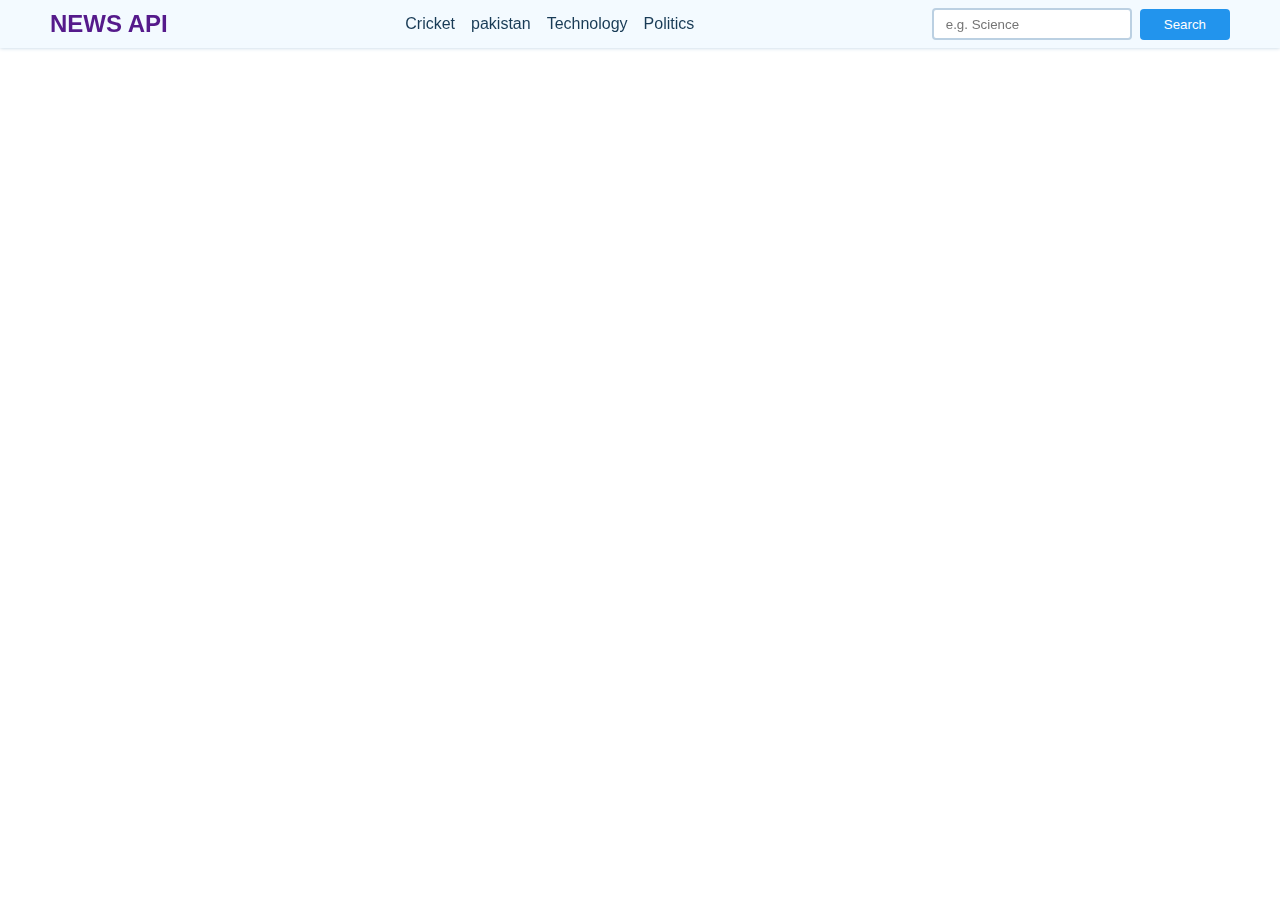
==== news-app/index.html @ 9ea8b6b8 "working" ====
<!DOCTYPE html>
<html lang="en">

<head>
    <meta charset="UTF-8">
    <meta name="viewport" content="width=device-width, initial-scale=1.0">
    <title>News App</title>
    <link rel="stylesheet" href="styles.css">
    <script src="script.js" defer></script>
</head>

<body>
    <nav>
        <div class="main-nav container flex">
            <a href="" class="company-logo"><h2>NEWS API</h2></a>
            <div class="nav-links">
                <ul class="flex">
                    <li class="hover-link nav-item" id="cricket" onClick="onNavItemClick('cricket')">Cricket</li>
                    <li class="hover-link nav-item" id="india" onClick="onNavItemClick('pakistan')">pakistan</li>
                    <li class="hover-link nav-item" id="technology" onClick="onNavItemClick('technology')">Technology
                    </li>
                    <li class="hover-link nav-item" id="politics" onClick="onNavItemClick('politics')">Politics</li>

                </ul>
            </div>
            <div class="search-bar flex">
                <input type="text" class="news-input" id="search-text" placeholder="e.g. Science">
                <button class="search-button" id="search-button">Search</button>
            </div>
        </div>
    </nav>


    <main>
        <div class="cards-container container flex" id="cardscontainer">



        </div>
    </main>

    <template id="template-news-card">
        <div class="card">
            <div class="card-header">
                <img src="https://via.placeholder.com/400x200" alt="" id="news-img">
            </div>
            <div class="card-content">
                <h3 id="news-title">This is the Title</h3>
                <h6 class="news-source" id="news-source">constGenius 02/02/2024</h6>
                <p class="news-desc" id="news-desc">Lorem ipsum dolor sit, amet consectetur adipisicing elit. Rem
                    incidunt ratione, dolore beatae quaerat voluptatum autem fugit voluptas minima eligendi facere
                    tenetur cumque. Dolorem porro, fugiat distinctio a accusamus cum!</p>
            </div>
        </div>
    </template>


</body>

</html>
---- news-app/styles.css ----
* {
    padding: 0;
    margin: 0;
    box-sizing: border-box;
}

:root {
    --primary-text-color: #183b56;
    --secondary-text-color: #577592;
    --accent-color: #2294ed;
    --accent-color-dark: #1d69a3;
}

body {
    font-family: "Poppins", sans-serif;
    color: var(--primary-text-color);
}

p {
    color: var(--secondary-text-color);
    line-height: 1.4rem;
}

a {
    text-decoration: none;
}

ul {
    list-style: none;
}

.flex {
    display: flex;
    align-items: center;
}

.container {
    max-width: 1180px;
    margin-inline: auto;
    overflow: hidden;
}

nav {
    background-color: #f3faff;
    box-shadow: 0 0 4px #bbd0e2;
    position: fixed;
    top: 0;
    z-index: 99;
    left: 0;
    right: 0;
}

.main-nav {
    justify-content: space-between;
    padding-block: 8px;
}

.company-logo img {
    width: 120px;
}

.nav-links ul {
    gap: 16px;
}

.hover-link {
    cursor: pointer;
}

.hover-link:hover {
    color: var(--secondary-text-color);
}

.hover-link:active {
    color: red;
}

.nav-item.active {
    color: var(--accent-color);
}

.search-bar {
    height: 32px;
    gap: 8px;
}

.news-input {
    width: 200px;
    height: 100%;
    padding-inline: 12px;
    border-radius: 4px;
    border: 2px solid #bbd0e2;
}

.search-button {
    background-color: var(--accent-color);
    color: white;
    padding: 8px 24px;
    border: none;
    border-radius: 4px;
    cursor: pointer;
}

.search-button:hover {
    background-color: var(--accent-color-dark);
}

main {
    padding-block: 20px;
    margin-top: 80px;
}

.cards-container {
    justify-content: space-between;
    flex-wrap: wrap;
    row-gap: 20px;
    align-items: start;
}

.card {
    width: 360px;
    min-height: 400px;
    box-shadow: 0 0 4px #d4ecff;
    border-radius: 4px;
    cursor: pointer;
    background-color: #fff;
    overflow: hidden;
    transition: all 0.3s ease;
}

.card:hover {
    box-shadow: 1px 1px 8px #d4ecff;
    background-color: #f9fdff;
    transform: translate(-2px);
}

.card-header img {
    width: 100%;
    height: 180px;
    object-fit: cover;
}

.card-content {
    padding: 12px;
}

.news-source {
    margin-block: 12px;
}
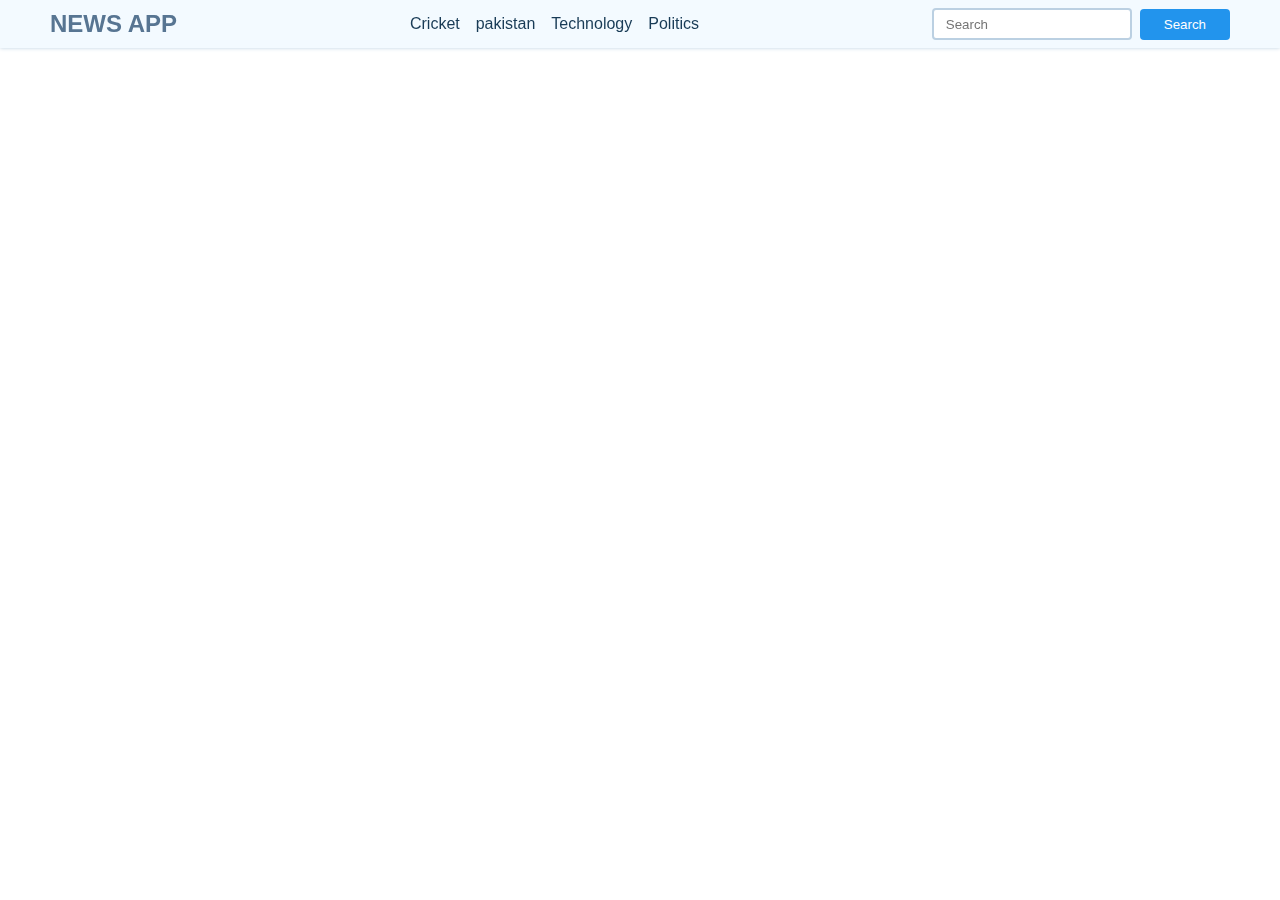
==== commit f9da7c79: "advance javascript complete" ====
--- a/news-app/index.html
+++ b/news-app/index.html
@@ -12,7 +12,7 @@
 <body>
     <nav>
         <div class="main-nav container flex">
-            <a href="" class="company-logo"><h2>NEWS API</h2></a>
+            <a href="#" class="company-logo"><h2>NEWS APP</h2></a>
             <div class="nav-links">
                 <ul class="flex">
                     <li class="hover-link nav-item" id="cricket" onClick="onNavItemClick('cricket')">Cricket</li>
@@ -24,7 +24,7 @@
                 </ul>
             </div>
             <div class="search-bar flex">
-                <input type="text" class="news-input" id="search-text" placeholder="e.g. Science">
+                <input type="text" class="news-input" id="search-text" placeholder="Search">
                 <button class="search-button" id="search-button">Search</button>
             </div>
         </div>
--- a/news-app/styles.css
+++ b/news-app/styles.css
@@ -23,6 +23,7 @@
 
 a {
     text-decoration: none;
+    color: var(--secondary-text-color);
 }
 
 ul {
